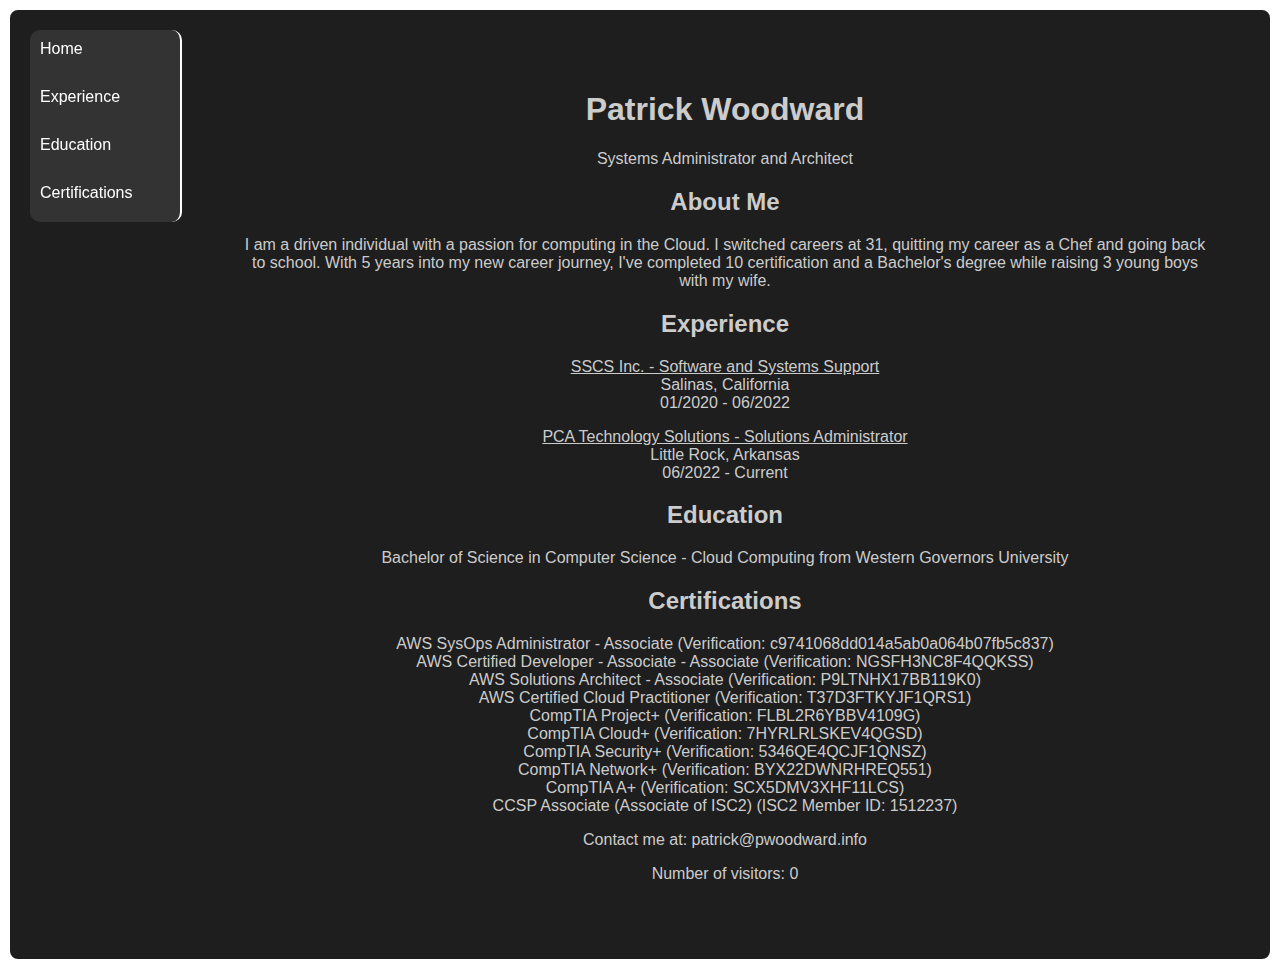
==== index.html @ 66fb69a2 "Testing CF Invalidation Workflow" ====
<!DOCTYPE html>
<html lang="en">
<head>
    <meta charset="UTF-8">
    <meta name="viewport" content="width=device-width, initial-scale=1.0">
    <title>My Resume</title>
    <link rel="stylesheet" href="styles.css">
</head>
<body>
    <div class="container">
        <nav>
            <ul>
                <li><a href="index.html">Home</a></li>
                <li><a href="experience.html">Experience</a></li>
                <li><a href="education.html">Education</a></li>
                <li><a href="certifications.html">Certifications</a></li>
                <!-- Add more links as needed -->
            </ul>
        </nav>
        <main>
            <header>
                <h1>Patrick Woodward</h1>
                <p>Systems Administrator and Architect</p>
            </header>
            <section>
                <h2>About Me</h2>
                <p>I am a driven individual with a passion for computing in the Cloud. I switched careers at 31, quitting my career as a Chef and going back to school. With 5 years into my new career journey, I've completed 10 certification and a Bachelor's degree while raising 3 young boys with my wife.</p>
            </section>
            <section>
                <h2>Experience</h2>
                <p><u>SSCS Inc. - Software and Systems Support</u><br>
                Salinas, California<br>
                01/2020 - 06/2022</p>
                <p><u>PCA Technology Solutions - Solutions Administrator</u><br>
                Little Rock, Arkansas<br>
                06/2022 - Current</p>
            </section>
            <section>
                <h2>Education</h2>
                <p>Bachelor of Science in Computer Science - Cloud Computing from Western Governors University</p>
            </section>
            <section>
                <h2>Certifications</h2>
                <p>AWS SysOps Administrator - Associate (Verification: c9741068dd014a5ab0a064b07fb5c837)<br>
                AWS Certified Developer - Associate - Associate (Verification: NGSFH3NC8F4QQKSS)<br>
                AWS Solutions Architect - Associate (Verification: P9LTNHX17BB119K0)<br>
                AWS Certified Cloud Practitioner (Verification: T37D3FTKYJF1QRS1)<br>
                CompTIA Project+ (Verification: FLBL2R6YBBV4109G)<br>
                CompTIA Cloud+ (Verification: 7HYRLRLSKEV4QGSD)<br>
                CompTIA Security+ (Verification: 5346QE4QCJF1QNSZ)<br>
                CompTIA Network+ (Verification: BYX22DWNRHREQ551)<br>
                CompTIA A+ (Verification: SCX5DMV3XHF11LCS)<br>
                CCSP Associate (Associate of ISC2) (ISC2 Member ID: 1512237)</p>
            </section>
            <footer>
                <script>
                    document.addEventListener('DOMContentLoaded', () => {
                        async function updateVisitorCount() {
                            try {
                                const response = await fetch('https://k461om3b4f.execute-api.us-east-2.amazonaws.com/prod/visitor-count'); 
                                if (!response.ok) {
                                    throw new Error('Failed to fetch visitor count');
                                }
                                const visitorCount = await response.text();
                                document.getElementById('visitorCount').textContent = visitorCount;
                            } catch (error) {
                                console.error('Error fetching visitor count:', error);
                                // You can display an error message or handle the error in other ways here
                            }
                        }
                
                        updateVisitorCount(); // Call the function when the page loads
                    });
                </script>
                
                
                <p>Contact me at: patrick@pwoodward.info</p>
                <p>Number of visitors: <span id="visitorCount">0</span></p>
            </footer>
        </main>
    </div>
</body>
</html>
---- styles.css ----
/* Container for navigation and main content */
.container {
    display: flex;
    flex-direction: column; /* Stack items vertically */
    background-color: #1e1e1e; /* Dark background color */
    font-family: Arial, sans-serif; /* Change the font family */
    border: 2px solid #fff; /* Add border with white color */
    border-radius: 10px; /* Add border radius for rounded corners */
    padding: 20px; /* Add padding to create space between content and border */
}

/* Navigation styles */
nav {
    background-color: #333;
    color: #fff;
    width: 150px;
    position: fixed;
    overflow-y: auto; /* Add scrollbar if necessary */
    border-right: 2px solid #fff; /* Add border to the right for a separation effect */
    font-family: Arial, sans-serif; /* Change the font family */
    border-radius: 10px; /* Add border radius for rounded corners */
}

nav ul {
    list-style-type: none;
    padding: 20px 0;
    margin: 0; /* Remove default margin */
}

nav ul li {
    margin-bottom: 10px;
}

nav ul li a {
    color: #fff;
    text-decoration: none;
    display: block;
    padding: 10px;
}

nav ul li a:hover {
    background-color: #555;
}

/* Main content styles */
main {
    flex: 1;
    padding: 40px; /* Increase padding around the centered text */
    margin-left: 170px; /* Adjusted margin-left value */
    background-color: #1e1e1e; /* Dark background color */
    color: #ccc; /* Lighter shade of gray text color for the main content */
    text-align: center; /* Center-align the text */
    font-family: Arial, sans-serif; /* Change the font family */
}

/* Remove bullet points from list items */
nav ul {
    list-style: none;
    padding: 0;
}
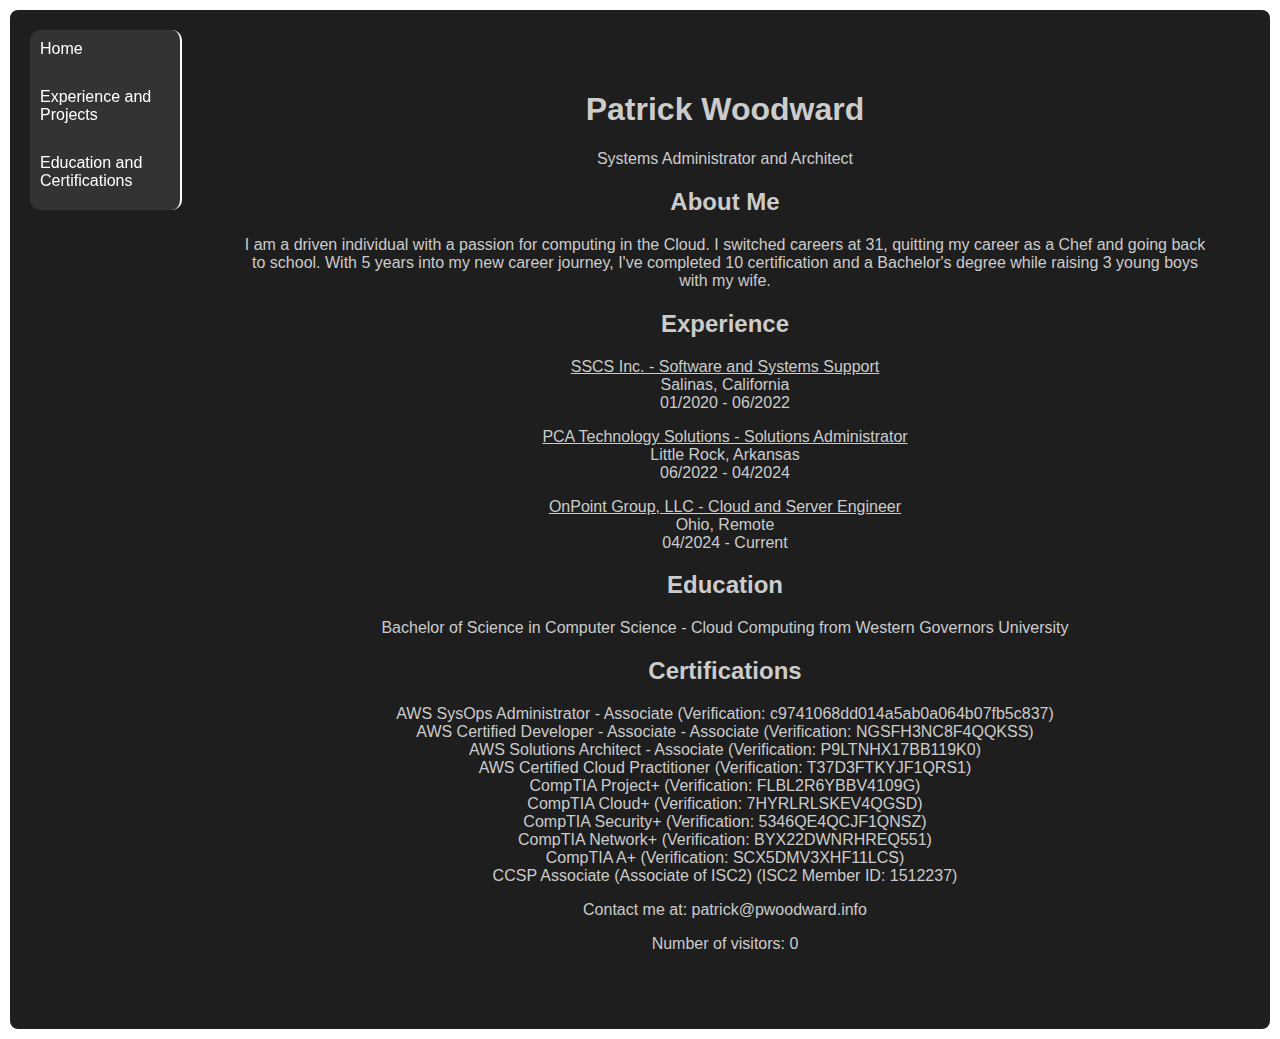
==== commit 25ea15b4: "Added work experience" ====
--- a/index.html
+++ b/index.html
@@ -11,10 +11,8 @@
         <nav>
             <ul>
                 <li><a href="index.html">Home</a></li>
-                <li><a href="experience.html">Experience</a></li>
-                <li><a href="education.html">Education</a></li>
-                <li><a href="certifications.html">Certifications</a></li>
-                <!-- Add more links as needed -->
+                <li><a href="experience.html">Experience and Projects</a></li>
+                <li><a href="education.html">Education and Certifications</a></li>
             </ul>
         </nav>
         <main>
@@ -33,7 +31,10 @@
                 01/2020 - 06/2022</p>
                 <p><u>PCA Technology Solutions - Solutions Administrator</u><br>
                 Little Rock, Arkansas<br>
-                06/2022 - Current</p>
+                06/2022 - 04/2024</p>
+                <p><u>OnPoint Group, LLC - Cloud and Server Engineer</u><br>
+                Ohio, Remote<br>
+                04/2024 - Current</p>
             </section>
             <section>
                 <h2>Education</h2>
